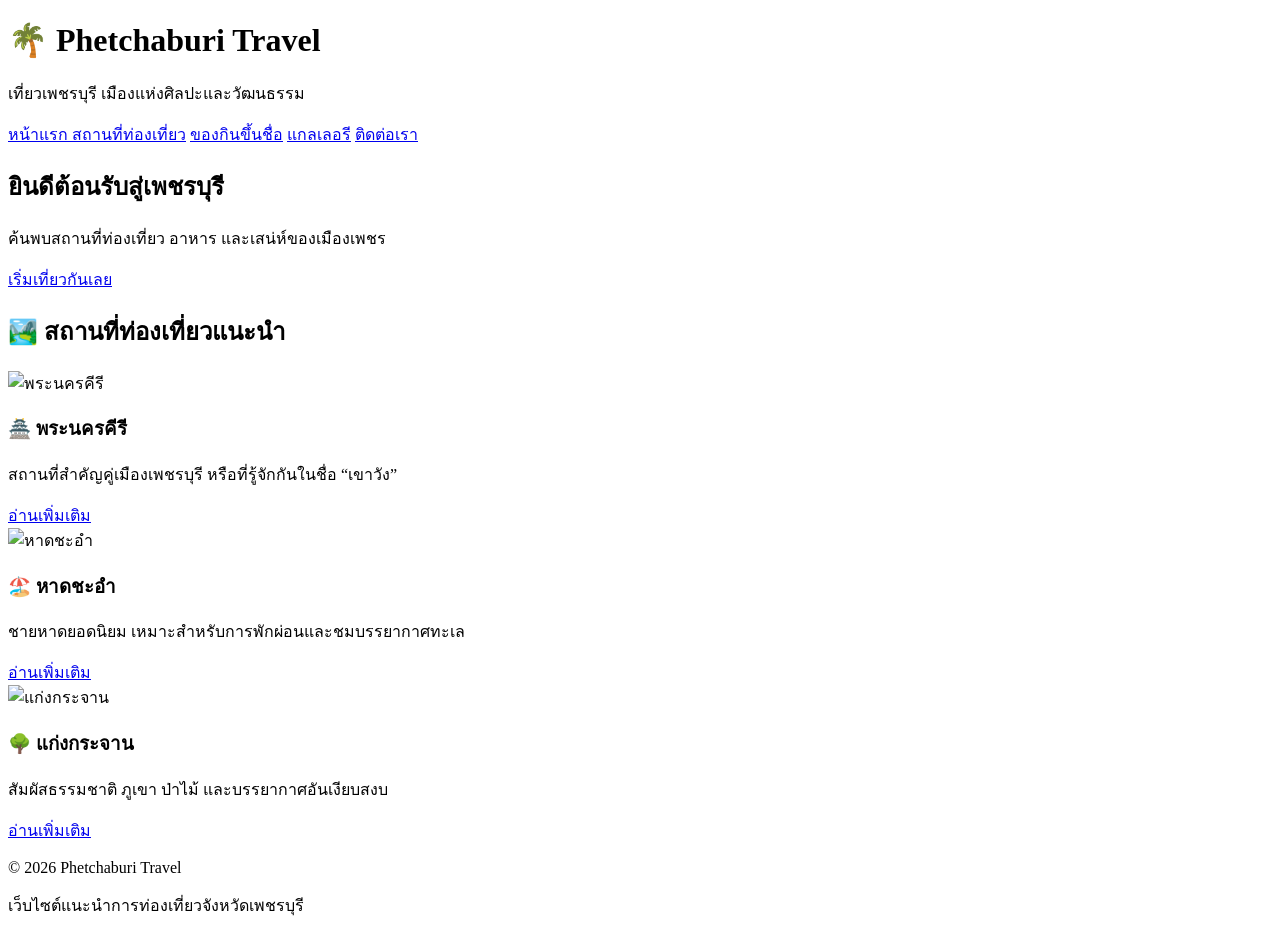
==== index.html @ 8c25c0bb "Add files via upload" ====
<!DOCTYPE html>
<html lang="th">
    <head>
        <meta charset="UTF-8">
        <meta name="viveport" content="width=device-width, initial-scale=1.0">
        <title>Phetchaburi Travel | เที่ยวเพชรบุรี</title>
        <link rel="stylesheet" href="style.css">
    </head>
    <body>
        <header>
            <h1>🌴 Phetchaburi Travel</h1>
            <p>เที่ยวเพชรบุรี เมืองแห่งศิลปะและวัฒนธรรม</p>
        </header>
        <nav>
            <a href="index.html">หน้าแรก </a>
            <a href="attractions.html">สถานที่ท่องเที่ยว</a>
            <a href="food.html">ของกินขึ้นชื่อ</a>
            <a href="gallery.html">แกลเลอรี</a>
            <a href="contact.html">ติดต่อเรา</a>
        </nav>
        <section class="hero-text">
            <h2>ยินดีต้อนรับสู่เพชรบุรี</h2>
            <p>ค้นพบสถานที่ท่องเที่ยว อาหาร และเสน่ห์ของเมืองเพชร</p>
            <a href="attractions.html" class="button">เริ่มเที่ยวกันเลย</a>
        </section>
        <section class="content">
            <h2>🏞️ สถานที่ท่องเที่ยวแนะนำ</h2>
            <div class="cards">
                <img src="f:\พระนครคีรimages.jpg" alt="พระนครคีรี">
                <h3>🏯 พระนครคีรี</h3>
                <p>สถานที่สำคัญคู่เมืองเพชรบุรี หรือที่รู้จักกันในชื่อ “เขาวัง”</p>
                <a href="attractions.html" class="small-button">อ่านเพิ่มเติม</a>
            </div>
            <div class="card">
                <img src="f:\ชายหาดชะอำ1.jpeg" alt="หาดชะอำ">
                <h3>🏖️ หาดชะอำ</h3>
                <p>ชายหาดยอดนิยม เหมาะสำหรับการพักผ่อนและชมบรรยากาศทะเล</p>
                <a href="attractions.html" class="small-button">อ่านเพิ่มเติม</a>
            </div>
            <div class="c" alt="แก่งกระจาน">
                <img src="f:\แก่งกระจานd600fcf6-2439-4ab9-8aeb-6208f829fb0a.jpg" alt="แก่งกระจาน">
                <h3>🌳 แก่งกระจาน</h3>
                <p>สัมผัสธรรมชาติ ภูเขา ป่าไม้ และบรรยากาศอันเงียบสงบ</p>
                <a href="attractions.html" class="small-button">อ่านเพิ่มเติม</a>
            </div>
          </div>
        </section>
        <footer>    
                <p>© 2026 Phetchaburi Travel</p>
                <p>เว็บไซต์แนะนำการท่องเที่ยวจังหวัดเพชรบุรี</p>
          </footer>
        </body>
</html>
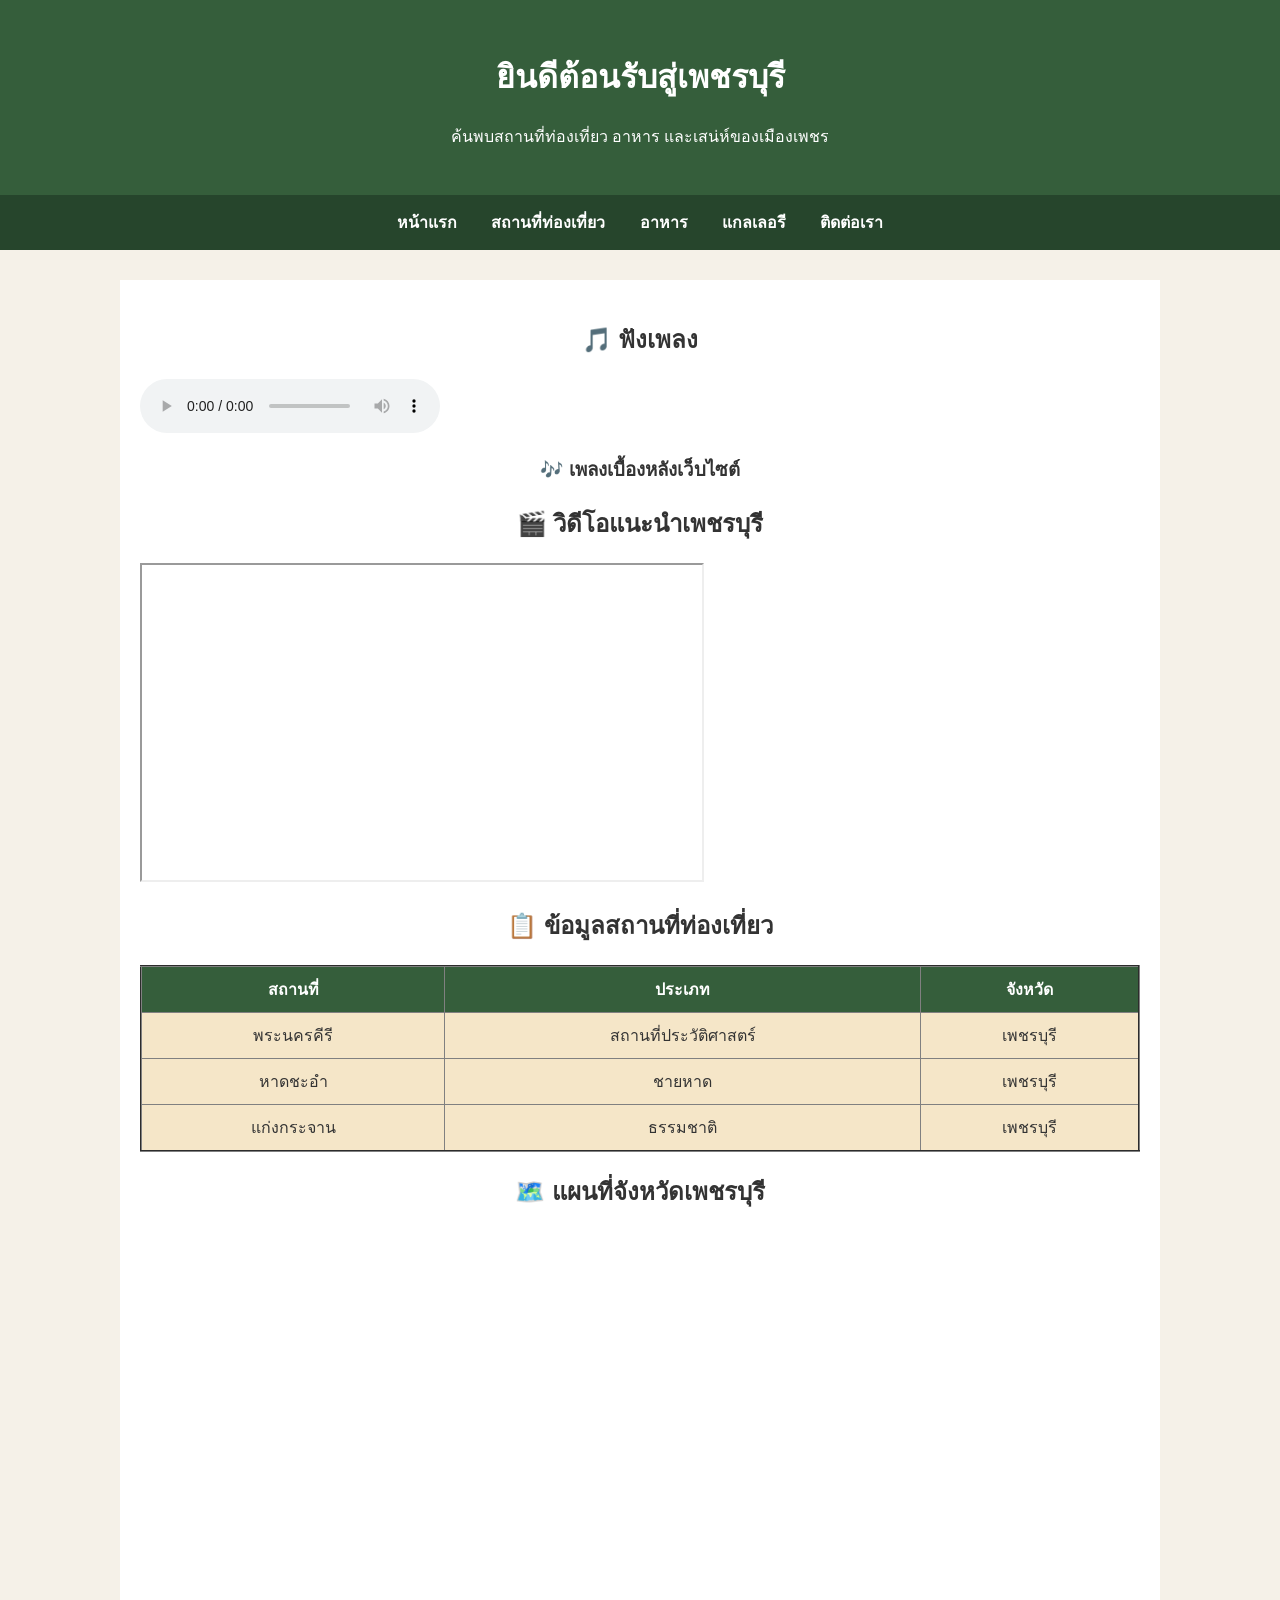
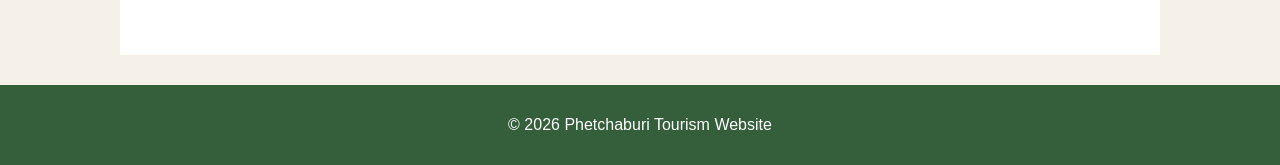
==== commit a32bf70d: "Add files via upload" ====
--- a/index.html
+++ b/index.html
@@ -1,53 +1,127 @@
 <!DOCTYPE html>
 <html lang="th">
-    <head>
-        <meta charset="UTF-8">
-        <meta name="viveport" content="width=device-width, initial-scale=1.0">
-        <title>Phetchaburi Travel | เที่ยวเพชรบุรี</title>
-        <link rel="stylesheet" href="style.css">
-    </head>
-    <body>
-        <header>
-            <h1>🌴 Phetchaburi Travel</h1>
-            <p>เที่ยวเพชรบุรี เมืองแห่งศิลปะและวัฒนธรรม</p>
-        </header>
-        <nav>
-            <a href="index.html">หน้าแรก </a>
-            <a href="attractions.html">สถานที่ท่องเที่ยว</a>
-            <a href="food.html">ของกินขึ้นชื่อ</a>
-            <a href="gallery.html">แกลเลอรี</a>
-            <a href="contact.html">ติดต่อเรา</a>
-        </nav>
-        <section class="hero-text">
-            <h2>ยินดีต้อนรับสู่เพชรบุรี</h2>
-            <p>ค้นพบสถานที่ท่องเที่ยว อาหาร และเสน่ห์ของเมืองเพชร</p>
-            <a href="attractions.html" class="button">เริ่มเที่ยวกันเลย</a>
-        </section>
-        <section class="content">
-            <h2>🏞️ สถานที่ท่องเที่ยวแนะนำ</h2>
-            <div class="cards">
-                <img src="f:\พระนครคีรimages.jpg" alt="พระนครคีรี">
-                <h3>🏯 พระนครคีรี</h3>
-                <p>สถานที่สำคัญคู่เมืองเพชรบุรี หรือที่รู้จักกันในชื่อ “เขาวัง”</p>
-                <a href="attractions.html" class="small-button">อ่านเพิ่มเติม</a>
-            </div>
-            <div class="card">
-                <img src="f:\ชายหาดชะอำ1.jpeg" alt="หาดชะอำ">
-                <h3>🏖️ หาดชะอำ</h3>
-                <p>ชายหาดยอดนิยม เหมาะสำหรับการพักผ่อนและชมบรรยากาศทะเล</p>
-                <a href="attractions.html" class="small-button">อ่านเพิ่มเติม</a>
-            </div>
-            <div class="c" alt="แก่งกระจาน">
-                <img src="f:\แก่งกระจานd600fcf6-2439-4ab9-8aeb-6208f829fb0a.jpg" alt="แก่งกระจาน">
-                <h3>🌳 แก่งกระจาน</h3>
-                <p>สัมผัสธรรมชาติ ภูเขา ป่าไม้ และบรรยากาศอันเงียบสงบ</p>
-                <a href="attractions.html" class="small-button">อ่านเพิ่มเติม</a>
-            </div>
-          </div>
-        </section>
-        <footer>    
-                <p>© 2026 Phetchaburi Travel</p>
-                <p>เว็บไซต์แนะนำการท่องเที่ยวจังหวัดเพชรบุรี</p>
-          </footer>
-        </body>
+
+<head>
+
+    <meta charset="UTF-8">
+
+    <meta name="viewport" content="width=device-width, initial-scale=1.0">
+
+    <title>Phetchaburi Tourism Website</title>
+
+    <link rel="stylesheet" href="style.css">
+
+</head>
+
+<body id="top">
+
+    <header>
+
+        <h1>ยินดีต้อนรับสู่เพชรบุรี</h1>
+
+        <p>
+            ค้นพบสถานที่ท่องเที่ยว อาหาร
+            และเสน่ห์ของเมืองเพชร
+        </p>
+
+    </header>
+
+
+    <nav>
+
+        <a href="index.html">หน้าแรก</a>
+
+        <a href="attractions.html">สถานที่ท่องเที่ยว</a>
+
+        <a href="food.html">อาหาร</a>
+
+        <a href="gallery.html">แกลเลอรี</a>
+
+        <a href="contact.html">ติดต่อเรา</a>
+
+    </nav>
+
+
+    <main>
+        <h2>🎵 ฟังเพลง</h2>
+
+<audio controls>
+    <source src="f:\Life Goes On Music _ No Copyright Song & MP3 Free Downloads - Pixabay_files" type="audio/mpeg">
+    เบราว์เซอร์ไม่รองรับการเล่นเสียง
+</audio>
+<h3>🎶 เพลงเบื้องหลังเว็บไซต์</h3>
+
+<audio autoplay loop>
+    <source src="music.mp3" type="audio/mpeg">
+    เบราว์เซอร์ไม่รองรับการเล่นเสียง
+</audio>
+
+        <h2>🎬 วิดีโอแนะนำเพชรบุรี</h2>
+
+<iframe
+    width="560"
+    height="315"
+    src="https://www.youtube.com/embed/zHmSKYbDtt8"
+    title="วิดีโอแนะนำเพชรบุรี"
+    allowfullscreen>
+</iframe>
+<h2>📋 ข้อมูลสถานที่ท่องเที่ยว</h2>
+
+<table border="2" bgcolor="#f5e6c8">
+
+    <tr>
+        <th bgcolor="#355e3b">
+    <font color="white">สถานที่</font>
+</th>
+
+<th bgcolor="#355e3b">
+    <font color="white">ประเภท</font>
+</th>
+
+<th bgcolor="#355e3b">
+    <font color="white">จังหวัด</font>
+</th>
+    </tr>
+
+    <tr>
+        <td>พระนครคีรี</td>
+        <td>สถานที่ประวัติศาสตร์</td>
+        <td>เพชรบุรี</td>
+    </tr>
+
+    <tr>
+        <td>หาดชะอำ</td>
+        <td>ชายหาด</td>
+        <td>เพชรบุรี</td>
+    </tr>
+
+    <tr>
+        <td>แก่งกระจาน</td>
+        <td>ธรรมชาติ</td>
+        <td>เพชรบุรี</td>
+    </tr>
+
+</table>
+<h2>🗺️ แผนที่จังหวัดเพชรบุรี</h2>
+
+<iframe
+    src="https://www.google.com/maps?q=Phetchaburi,Thailand&output=embed"
+    width="600"
+    height="400"
+    style="border:0;"
+    allowfullscreen=""
+    loading="lazy">
+</iframe>
+</main>
+    </main>
+
+
+    <footer>
+
+        <p>© 2026 Phetchaburi Tourism Website</p>
+
+    </footer>
+
+</body>
+
 </html>
--- a/style.css
+++ b/style.css
@@ -0,0 +1,116 @@
+/* ตั้งค่าพื้นฐาน */
+
+body {
+    margin: 0;
+    font-family: Arial, sans-serif;
+    background-color: #f5f1e8;
+    color: #333;
+}
+
+
+/* ส่วนหัว */
+
+header {
+    text-align: center;
+    background-color: #355e3b;
+    color: white;
+    padding: 30px;
+}
+
+
+/* เมนู */
+
+nav {
+    text-align: center;
+    background-color: #26452c;
+    padding: 15px;
+}
+
+nav a {
+    color: white;
+    text-decoration: none;
+    margin: 0 15px;
+    font-weight: bold;
+}
+
+
+/* เนื้อหา */
+
+main {
+    max-width: 1000px;
+    margin: 30px auto;
+    padding: 20px;
+    background-color: white;
+}
+
+
+/* หัวข้อ */
+
+h1,
+h2,
+h3,
+h4,
+h5,
+h6 {
+    text-align: center;
+}
+
+
+/* รูปภาพ */
+
+img {
+    max-width: 100%;
+    height: auto;
+    border: 3px solid #355e3b;
+}
+
+
+/* ตาราง */
+
+table {
+    width: 100%;
+    border-collapse: collapse;
+    margin-top: 20px;
+}
+
+th {
+    background-color: #355e3b;
+    color: white;
+    padding: 10px;
+}
+
+td {
+    padding: 10px;
+    text-align: center;
+}
+
+
+/* ฟอร์ม */
+
+fieldset {
+    padding: 20px;
+}
+
+input,
+select,
+textarea {
+    padding: 8px;
+    margin-top: 5px;
+}
+
+
+button {
+    padding: 10px 20px;
+    margin: 5px;
+    cursor: pointer;
+}
+
+
+/* ส่วนท้าย */
+
+footer {
+    text-align: center;
+    background-color: #355e3b;
+    color: white;
+    padding: 15px;
+}
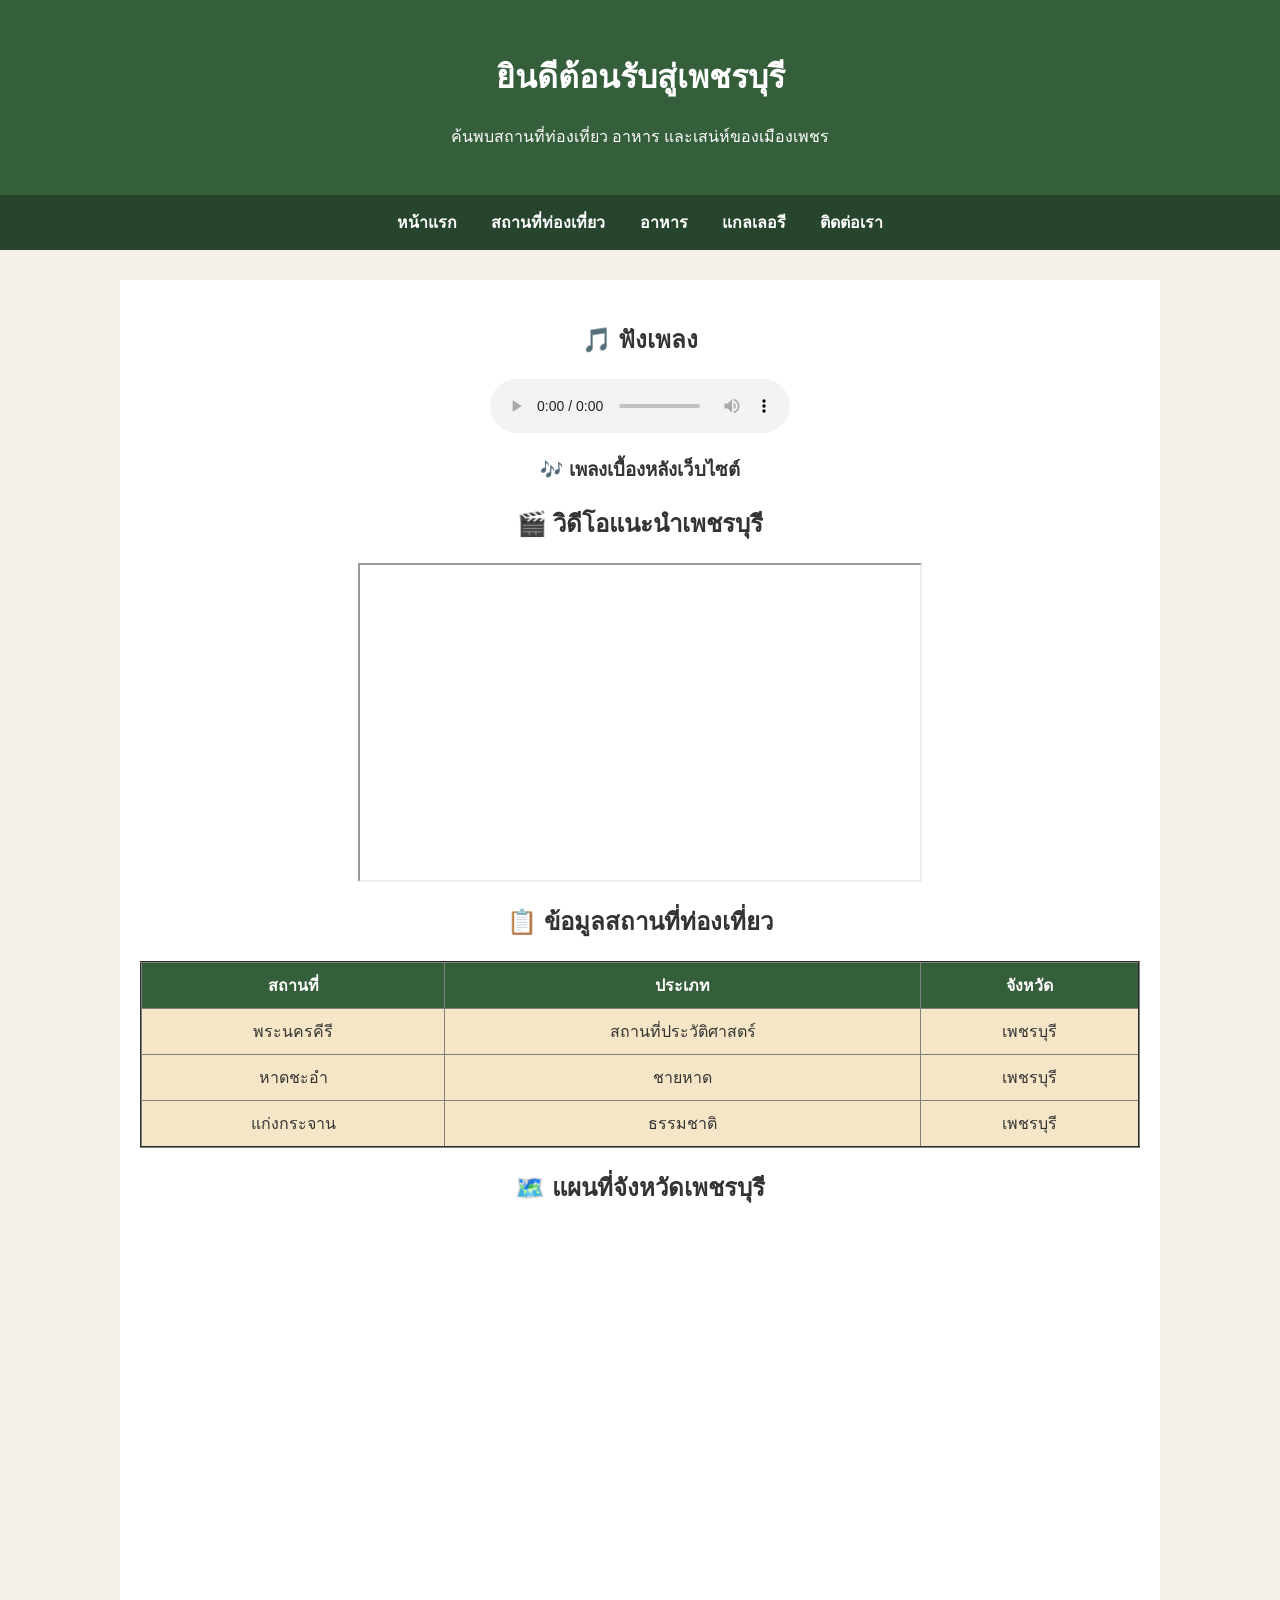
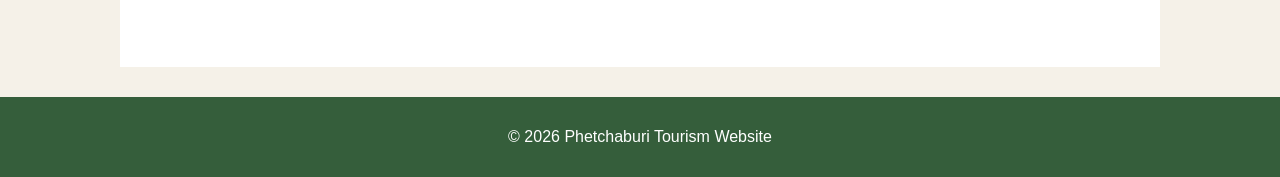
==== commit 296f937c: "Add files via upload" ====
--- a/style.css
+++ b/style.css
@@ -113,4 +113,26 @@
     background-color: #355e3b;
     color: white;
     padding: 15px;
+}
+h1, h2, h3, p {
+    text-align: center;
+}
+
+img {
+    display: block;
+    margin: 0 auto;
+}
+
+video {
+    display: block;
+    margin: 20px auto;
+}
+
+iframe {
+    display: block;
+    margin: 20px auto;
+}
+
+main {
+    text-align: center;
 }
